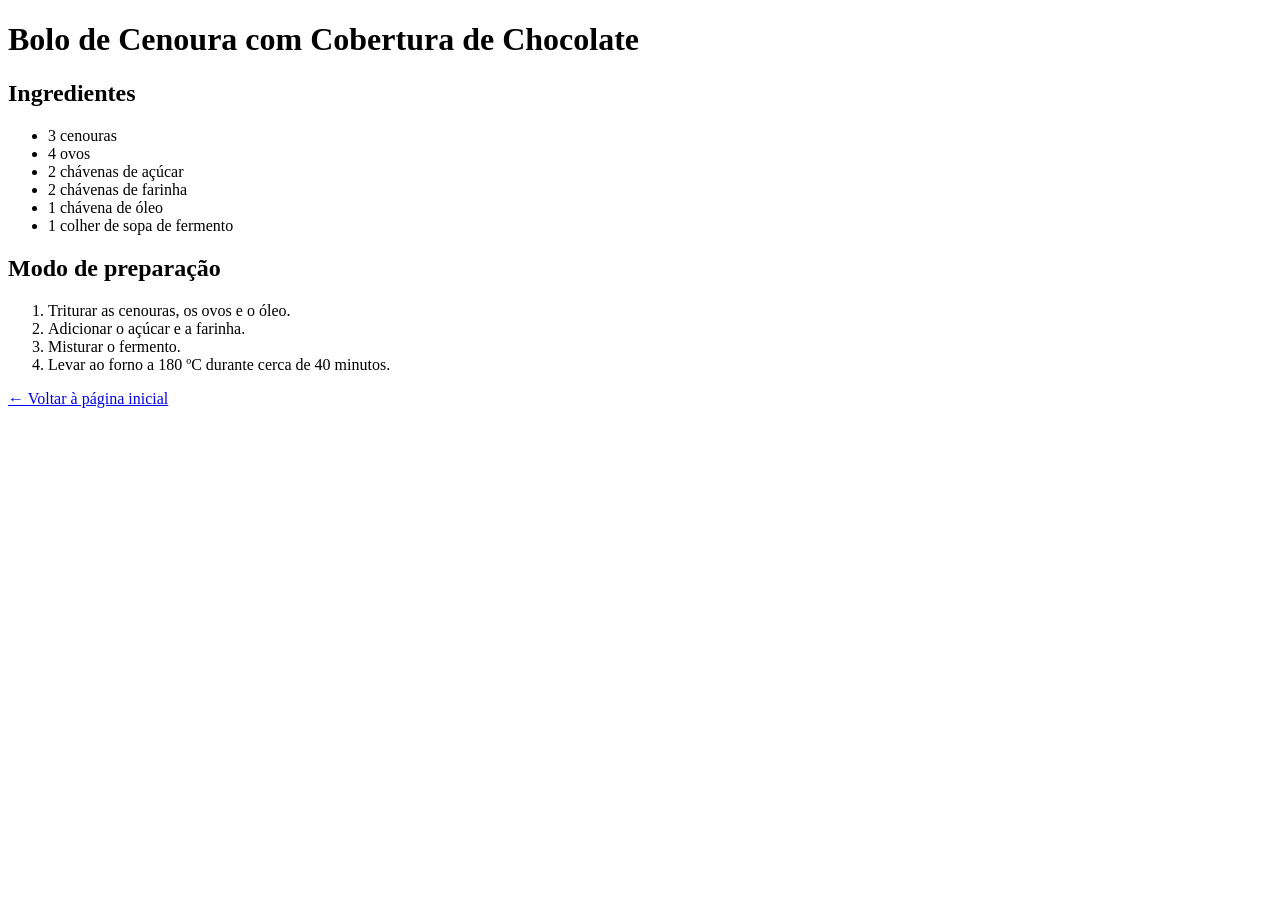
==== src/receitas/bolo-cenoura.html @ a59c081f "Standardize recipe file names" ====
<!DOCTYPE html>
<html lang="pt">
<head>
    <meta charset="UTF-8">
    <title>Bolo de Cenoura</title>
    <link rel="stylesheet" href="../style.css">
</head>
<body>

<h1>Bolo de Cenoura com Cobertura de Chocolate</h1>

<h2>Ingredientes</h2>
<ul>
    <li>3 cenouras</li>
    <li>4 ovos</li>
    <li>2 chávenas de açúcar</li>
    <li>2 chávenas de farinha</li>
    <li>1 chávena de óleo</li>
    <li>1 colher de sopa de fermento</li>
</ul>

<h2>Modo de preparação</h2>
<ol>
    <li>Triturar as cenouras, os ovos e o óleo.</li>
    <li>Adicionar o açúcar e a farinha.</li>
    <li>Misturar o fermento.</li>
    <li>Levar ao forno a 180 ºC durante cerca de 40 minutos.</li>
</ol>

<a href="../index.html">← Voltar à página inicial</a>

</body>
</html>
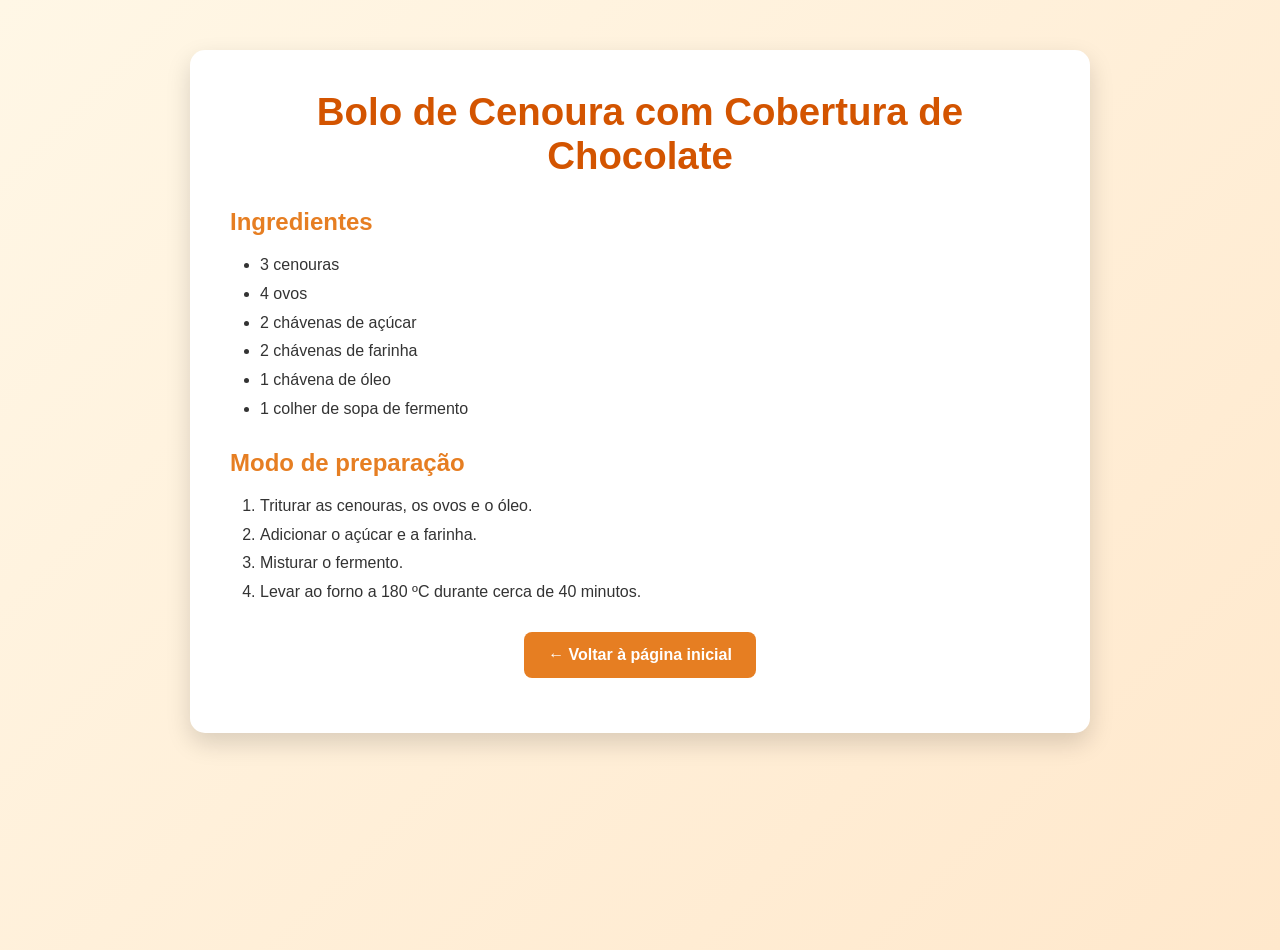
==== commit 42607a6d: "Improve website styling" ====
--- a/src/receitas/bolo-cenoura.html
+++ b/src/receitas/bolo-cenoura.html
@@ -6,6 +6,7 @@
     <link rel="stylesheet" href="../style.css">
 </head>
 <body>
+ <div class="container">
 
 <h1>Bolo de Cenoura com Cobertura de Chocolate</h1>
 
@@ -28,6 +29,6 @@
 </ol>
 
 <a href="../index.html">← Voltar à página inicial</a>
-
+ </div>
 </body>
 </html>
--- a/src/style.css
+++ b/src/style.css
@@ -0,0 +1,71 @@
+* {
+    margin: 0;
+    padding: 0;
+    box-sizing: border-box;
+}
+
+body {
+    font-family: "Segoe UI", Arial, sans-serif;
+    background: linear-gradient(135deg, #fff7e6, #ffe8cc);
+    color: #333;
+    min-height: 100vh;
+}
+
+.container {
+    width: 90%;
+    max-width: 900px;
+    margin: 50px auto;
+    background: white;
+    padding: 40px;
+    border-radius: 15px;
+    box-shadow: 0 10px 25px rgba(0,0,0,.15);
+}
+
+h1 {
+    text-align: center;
+    color: #d35400;
+    margin-bottom: 30px;
+    font-size: 2.4rem;
+}
+
+h2 {
+    color: #e67e22;
+    margin-top: 25px;
+    margin-bottom: 15px;
+}
+
+p {
+    line-height: 1.7;
+    margin-bottom: 20px;
+}
+
+ul,
+ol {
+    margin-left: 30px;
+    margin-bottom: 25px;
+    line-height: 1.8;
+}
+
+a {
+    display: block;
+    width: fit-content;
+    margin: 15px auto;
+    padding: 14px 24px;
+    background: #e67e22;
+    color: white;
+    text-decoration: none;
+    border-radius: 8px;
+    font-weight: bold;
+    transition: .3s;
+}
+
+a:hover {
+    background: #ca6a17;
+    transform: translateY(-2px);
+}
+
+hr {
+    margin: 30px 0;
+    border: none;
+    border-top: 1px solid #ddd;
+}
